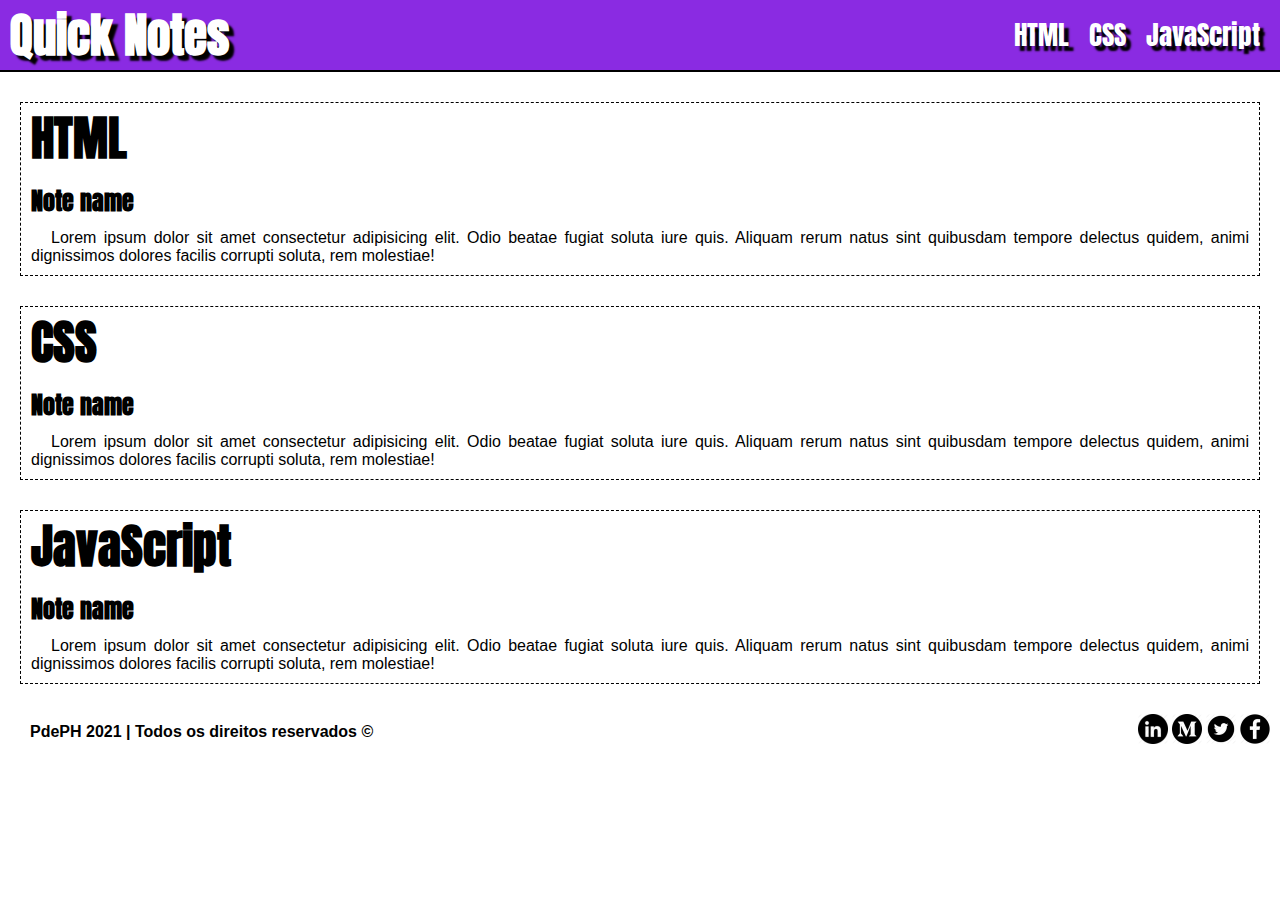
==== index.html @ 8ec7dd55 "Create Footer" ====
<!DOCTYPE html>
<html lang="en">

<head>
    <meta charset="UTF-8">
    <meta http-equiv="X-UA-Compatible" content="IE=edge">
    <meta name="viewport" content="width=device-width, initial-scale=1.0">
    <link rel="preconnect" href="https://fonts.gstatic.com">
    <link href="https://fonts.googleapis.com/css2?family=Anton&display=swap" rel="stylesheet">
    <link rel="stylesheet" href="css/reset.css">
    <link rel="stylesheet" href="css/header.css">
    <link rel="stylesheet" href="css/main-title.css">
    <link rel="stylesheet" href="css/main-section.css">
    <link rel="stylesheet" href="css/main-article.css">
    <link rel="stylesheet" href="css/main-footer.css">
    <link rel="shortcut icon" href="favicon.ico" type="image/x-icon">
    <title>Quick Notes</title>
</head>

<body>
    <header class="main-header">
        <h1 class="main-title">Quick Notes</h1>
        <nav>
            <a class="main-nav" href="#html">HTML</a>
            <a class="main-nav" href="#css">CSS</a>
            <a class="main-nav" href="#javascript ">JavaScript</a>
        </nav>
    </header>
        <section id="html" class="main-section">
            <h1 class="main-title -second">HTML</h1>
            <h2 class="title-second">Note name</h2>
            <p class="main-article">Lorem ipsum dolor sit amet consectetur adipisicing elit. Odio beatae fugiat soluta iure quis. Aliquam rerum natus sint quibusdam tempore delectus quidem, animi dignissimos dolores facilis corrupti soluta, rem molestiae!</p>
        </section>
        <section id="css" class="main-section">
            <h1 class="main-title -second">CSS</h1>
            <h2 class="title-second">Note name</h2>
            <p class="main-article">Lorem ipsum dolor sit amet consectetur adipisicing elit. Odio beatae fugiat soluta iure quis. Aliquam rerum natus sint quibusdam tempore delectus quidem, animi dignissimos dolores facilis corrupti soluta, rem molestiae!</p>
        </section>
        <section id="javascript" class="main-section">
            <h1 class="main-title -second">JavaScript</h1>
            <h2 class="title-second">Note name</h2>
            <p class="main-article">Lorem ipsum dolor sit amet consectetur adipisicing elit. Odio beatae fugiat soluta iure quis. Aliquam rerum natus sint quibusdam tempore delectus quidem, animi dignissimos dolores facilis corrupti soluta, rem molestiae!</p>
        </section>
</body>

<footer class="main-footer">
    <p>PdePH 2021 | Todos os direitos reservados &#169;</p>
    <div class="social">
        <a href="https://linkedin.com/in/paulohsouza" class="social" target="_blank"><img src="img/linkedin.png" alt="Logo do Linkedin"></a>
        <a href="https://medium.com/@pdeph" class="social" target="_blank"><img src="img/medium.png" alt="Logo do Medium"></a>
        <a href="https://twitter.com/PdePH" class="social" target="_blank"><img src="img/twitter.png"alt="Logo do Twitter"></a>    
        <a href="https://facebook.com/phsouza91" class="social" target="_blank"><img src="img/facebook.png" alt="Logo do Facebook"></a>
    </div>
</footer>

</html>
---- css/header.css ----
.main-header {
    display: flex;
    background-color: #8a2be2;
    justify-content: space-between;
    border-bottom: 2px solid #000;
}

nav {
    display: flex;
    align-items: center;
    margin: 0 20px;
}


a.main-nav {
    font-size: 20pt;
    color: #fff;
    text-decoration: none;
    text-shadow: 5px 5px 2px #000;
    margin-left: 20px;
}
---- css/main-title.css ----
h1.main-title {
    font-family: 'Anton', sans-serif;
    font-size: 35pt;
    color: #fff;
    text-shadow: 5px 5px 2px #000;
    margin-left: 10px;
}

.main-title.-second {
    color: #000;
    text-shadow: none;
}
---- css/main-section.css ----
.main-section {
    margin: 30px 20px;    
    border: 1px dashed #000;
}

.main-article {
    margin: 10px
}

h2.title-second {
    margin: 10px;
}
---- css/main-footer.css ----
.main-footer {
    display: flex;
    align-items: center;
    justify-content: space-between;
    margin: 10px;
}

footer p {
    font-weight: bolder;
}
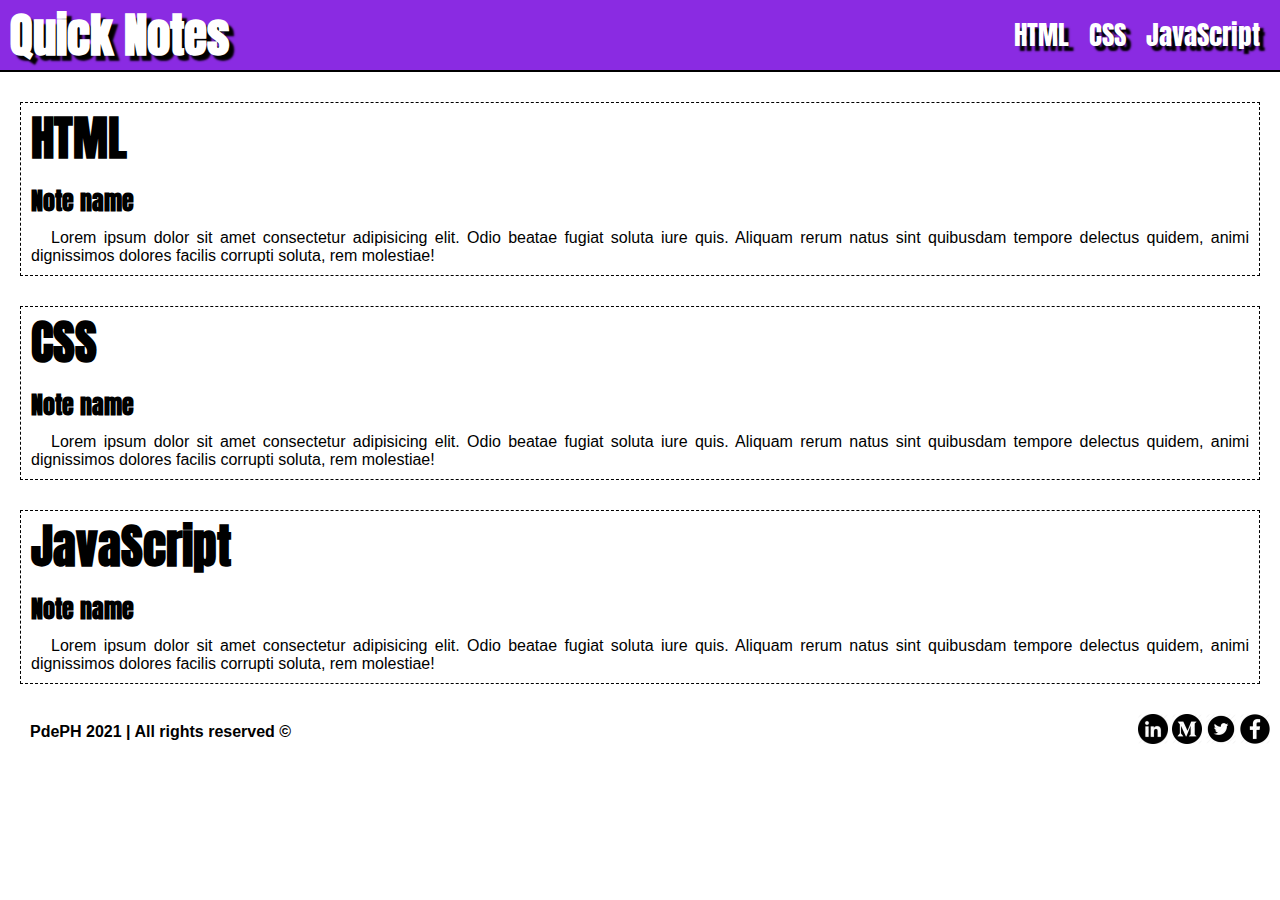
==== commit eb8e93c2: "Update footer" ====
--- a/index.html
+++ b/index.html
@@ -26,31 +26,31 @@
             <a class="main-nav" href="#javascript ">JavaScript</a>
         </nav>
     </header>
-        <section id="html" class="main-section">
-            <h1 class="main-title -second">HTML</h1>
-            <h2 class="title-second">Note name</h2>
-            <p class="main-article">Lorem ipsum dolor sit amet consectetur adipisicing elit. Odio beatae fugiat soluta iure quis. Aliquam rerum natus sint quibusdam tempore delectus quidem, animi dignissimos dolores facilis corrupti soluta, rem molestiae!</p>
-        </section>
-        <section id="css" class="main-section">
-            <h1 class="main-title -second">CSS</h1>
-            <h2 class="title-second">Note name</h2>
-            <p class="main-article">Lorem ipsum dolor sit amet consectetur adipisicing elit. Odio beatae fugiat soluta iure quis. Aliquam rerum natus sint quibusdam tempore delectus quidem, animi dignissimos dolores facilis corrupti soluta, rem molestiae!</p>
-        </section>
-        <section id="javascript" class="main-section">
-            <h1 class="main-title -second">JavaScript</h1>
-            <h2 class="title-second">Note name</h2>
-            <p class="main-article">Lorem ipsum dolor sit amet consectetur adipisicing elit. Odio beatae fugiat soluta iure quis. Aliquam rerum natus sint quibusdam tempore delectus quidem, animi dignissimos dolores facilis corrupti soluta, rem molestiae!</p>
-        </section>
+    <section id="html" class="main-section">
+        <h1 class="main-title -second">HTML</h1>
+        <h2 class="title-second">Note name</h2>
+        <p class="main-article">Lorem ipsum dolor sit amet consectetur adipisicing elit. Odio beatae fugiat soluta iure quis. Aliquam rerum natus sint quibusdam tempore delectus quidem, animi dignissimos dolores facilis corrupti soluta, rem molestiae!</p>
+    </section>
+    <section id="css" class="main-section">
+        <h1 class="main-title -second">CSS</h1>
+        <h2 class="title-second">Note name</h2>
+        <p class="main-article">Lorem ipsum dolor sit amet consectetur adipisicing elit. Odio beatae fugiat soluta iure quis. Aliquam rerum natus sint quibusdam tempore delectus quidem, animi dignissimos dolores facilis corrupti soluta, rem molestiae!</p>
+    </section>
+    <section id="javascript" class="main-section">
+        <h1 class="main-title -second">JavaScript</h1>
+        <h2 class="title-second">Note name</h2>
+        <p class="main-article">Lorem ipsum dolor sit amet consectetur adipisicing elit. Odio beatae fugiat soluta iure quis. Aliquam rerum natus sint quibusdam tempore delectus quidem, animi dignissimos dolores facilis corrupti soluta, rem molestiae!</p>
+    </section>
 </body>
 
 <footer class="main-footer">
-    <p>PdePH 2021 | Todos os direitos reservados &#169;</p>
+    <p>PdePH 2021 | All rights reserved &#169;</p>
     <div class="social">
-        <a href="https://linkedin.com/in/paulohsouza" class="social" target="_blank"><img src="img/linkedin.png" alt="Logo do Linkedin"></a>
-        <a href="https://medium.com/@pdeph" class="social" target="_blank"><img src="img/medium.png" alt="Logo do Medium"></a>
-        <a href="https://twitter.com/PdePH" class="social" target="_blank"><img src="img/twitter.png"alt="Logo do Twitter"></a>    
-        <a href="https://facebook.com/phsouza91" class="social" target="_blank"><img src="img/facebook.png" alt="Logo do Facebook"></a>
+        <a href="https://linkedin.com/in/paulohsouza" class="social" target="_blank"><img src="img/linkedin.png" alt="Linkedin logo"></a>
+        <a href="https://medium.com/@pdeph" class="social" target="_blank"><img src="img/medium.png" alt="Medium logo"></a>
+        <a href="https://twitter.com/PdePH" class="social" target="_blank"><img src="img/twitter.png" alt="Twitter logo"></a>
+        <a href="https://facebook.com/phsouza91" class="social" target="_blank"><img src="img/facebook.png" alt="Facebook logo"></a>
     </div>
 </footer>
 
-</html> +</html>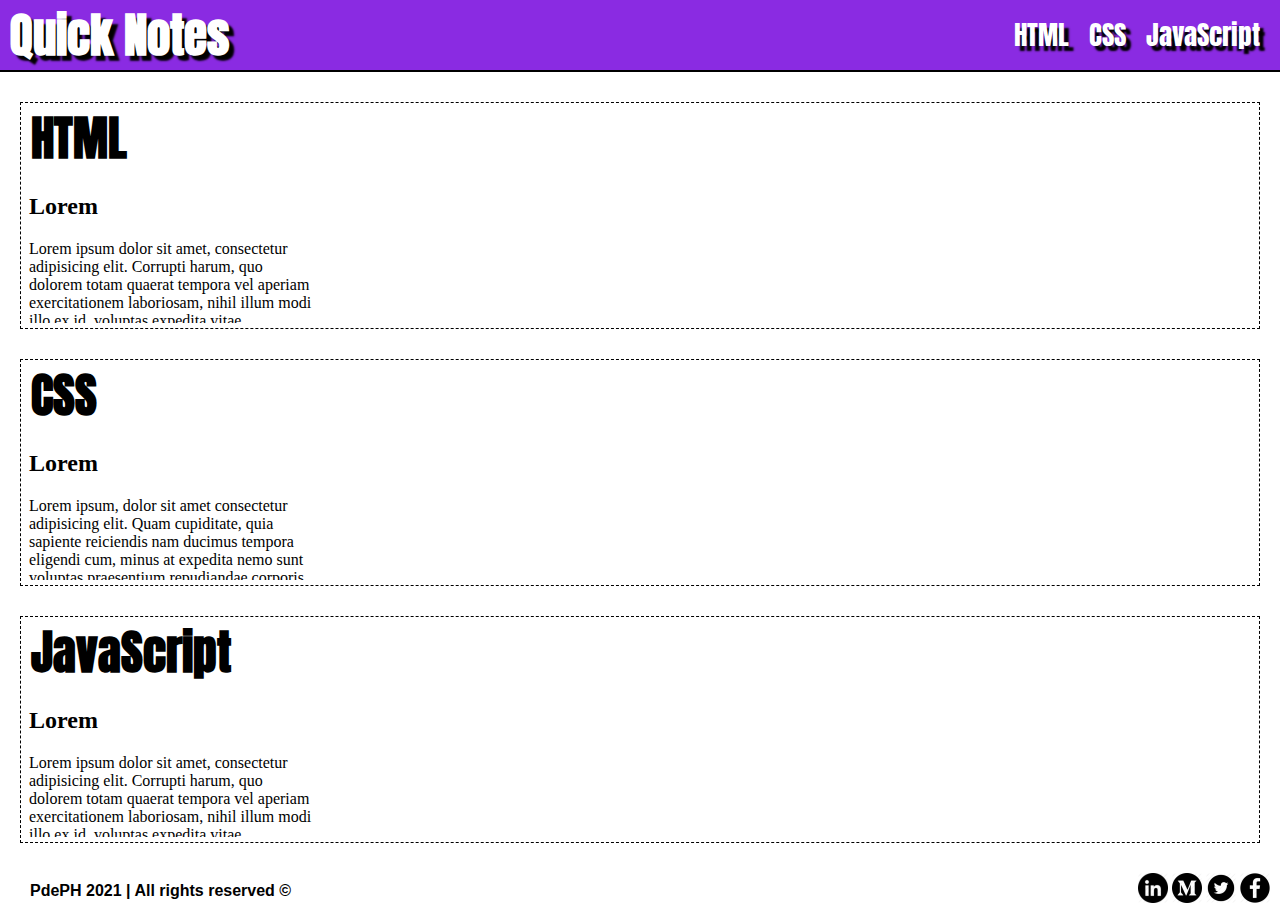
==== commit 998cf46e: "Create iframe" ====
--- a/index.html
+++ b/index.html
@@ -28,18 +28,15 @@
     </header>
     <section id="html" class="main-section">
         <h1 class="main-title -second">HTML</h1>
-        <h2 class="title-second">Note name</h2>
-        <p class="main-article">Lorem ipsum dolor sit amet consectetur adipisicing elit. Odio beatae fugiat soluta iure quis. Aliquam rerum natus sint quibusdam tempore delectus quidem, animi dignissimos dolores facilis corrupti soluta, rem molestiae!</p>
+        <iframe src="first-article.html" frameborder="0" name="html-article"></iframe>
     </section>
     <section id="css" class="main-section">
         <h1 class="main-title -second">CSS</h1>
-        <h2 class="title-second">Note name</h2>
-        <p class="main-article">Lorem ipsum dolor sit amet consectetur adipisicing elit. Odio beatae fugiat soluta iure quis. Aliquam rerum natus sint quibusdam tempore delectus quidem, animi dignissimos dolores facilis corrupti soluta, rem molestiae!</p>
+        <iframe src="second-article.html" frameborder="0" name="css-article"></iframe>
     </section>
     <section id="javascript" class="main-section">
         <h1 class="main-title -second">JavaScript</h1>
-        <h2 class="title-second">Note name</h2>
-        <p class="main-article">Lorem ipsum dolor sit amet consectetur adipisicing elit. Odio beatae fugiat soluta iure quis. Aliquam rerum natus sint quibusdam tempore delectus quidem, animi dignissimos dolores facilis corrupti soluta, rem molestiae!</p>
+        <iframe src="third-article.html" frameborder="0" name="js-article"></iframe>
     </section>
 </body>
 
